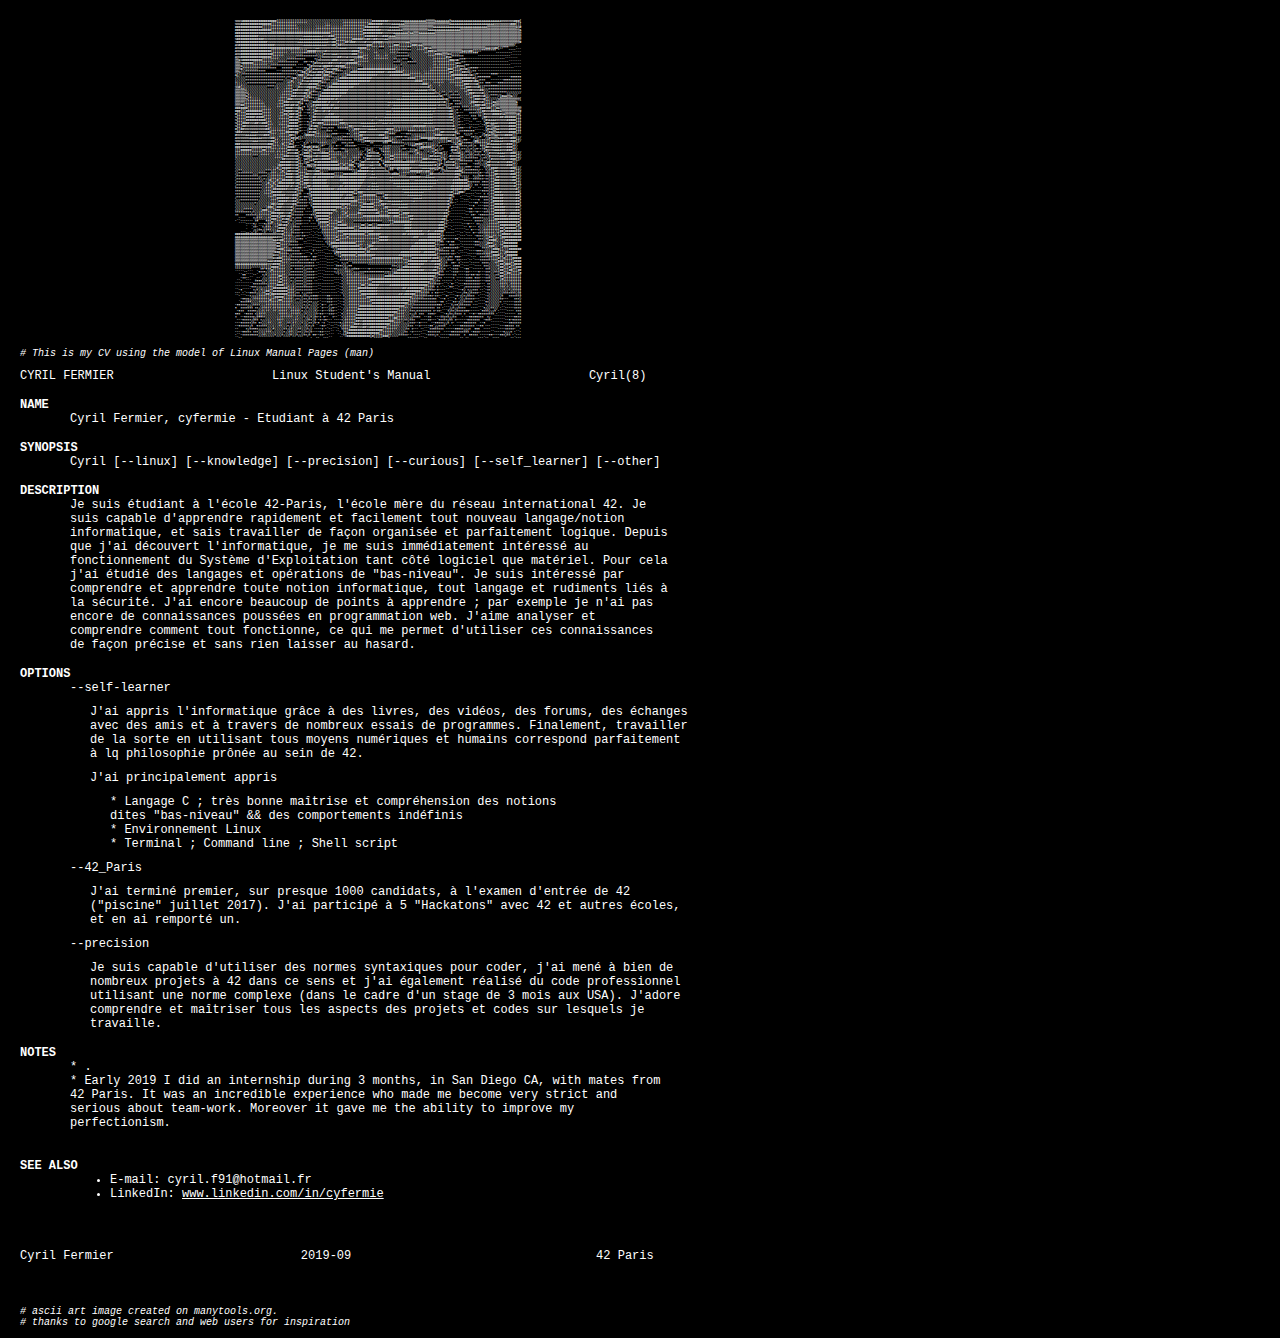
==== cv_fr.html @ 5d18b86d "Create cv_fr.html" ====
<!DOCTYPE html>
<html>
<head>
  <meta http-equiv="Content-Type" content="text/html; charset=UTF-8">
  <title> Cyril Fermier - student man page </title>
  <link href="style.css" media="screen" rel="stylesheet" type="text/css">
</head>
<body>

<div class="ascii_photo">
	<code><span style="display:block;line-height:3px; font-size: 3px; font-weight:bold;white-space:pre;font-family: monospace;color: white; background: black;">%%%%###################(((((((((((((((((////////////////////((((((((((((((((#########%%%%%%%&&&&&&&&&&&&&&@@@@@&&&&&&&&@&&&&&&&&&&&&&&&&&&&&&&&&&&&&%%%%%%%###(
%%%#################((((((((((((((////////////////(((///////((((((((((((((########%%%%%&&&&&&&@@@@@@@@@@@@@@@@@@@@@@@@@&&&&&&&&&&&&&&&&&&&&&&&&&%%%%%%%%%###(((
###############((((((((((((((((((((//////////(((((((((((((((((((((((((((########%%%%%%&&&&&@@@@@@@@@@@@@@@@@@@&&&&&&&&&&&&&&&&&&&&&&&&&&&&&&@@@@@@@@@@@@@@@@&%#
####################(((((((((((((((((((((((((((((((((((((((((((((((((((##########%%%%&&&&&&&&@@@@@@@@@@@@@@&&&&&&&&&&&&&&&&&&@@@@@@@@@@@@@@@@@@@@@@@@@@@@@@@@@&
#####################################################((((((((((((((((((###########%%%%%%&&&&&&&&@&&@@@&&&&&&&&&@@@@@@@@@@@@@@@@@@@@@@@@@@@@@@@@@@@@@@@@@@@@@@@@
#############%%%%%%%%%%%%%%%%%%%%%%%%%&&&&&&&&&&&%%%###(((((((((((((((((#######%%%###%&&&@@@@@@@@@@@@@@@@@@@@@@@@@@@@@@@@@@@@@@@@@@@@@@@@@@@@@@@@@@@@@@@@@@@@@@
%###############%%%%%%%%%%%%%%%%%%%%&&&&&&&&&&&&&&&&%%##(((((((((######%%##%%##%%%%&&@@@@@@@@@@@@@@@@@@@@@@@@@@@@@@@@@@@@@@@@@@@@@@@@@@@@@@@@@@@@@@@@@@@@@@@@@@
%#################%%%%%%%%%%%%%%%%%&&&&&&&&&&&&&&&&&%%##(((((##%###%%%%%#%%%%#####%%%%%%%%%%%%%&&@@@@@@@@@@@@@@@@@@@@@@@@@@@@@@@@@@@@@@@@@@@@@@@@@@@@@@@@@@@@@#
&%####################%%%%%%%%%%%%%%%%&&&&&&&&&&&&&%%%##(##%%%%%%%%%%%%%%###(((/(((//(((###(((((((###%&&@@@@@@@@@@@@@@@@@@@@@@@@@@@@@@@@@@@@@@@@@@@@@@@@@@@/,
&%%#################################%%%%%%%%%&&%%%%%%%%%%%&&&&%%%%%%#####((/////***///(((((/////**///((((##%&@@@@@@@@@@@@@@@@@@@@@@@@@@@@@@&&&%%##(//***,,,,...
&%%#################(((((((((//(((((((((#####%%%%%#%%%%%%%%%%%%%%####((//////((///////(((//*******///////((###%&@@@@@@@@@@@@@@&&%%##(((//********,,,,,,,,,.....
&%%##################((((((///////////*******///(#%%%%&&&%%%%%%%%###((((((////((///((/////******///////////((((###&@@@&%(////**********,,,,,,,,,,,,,,,,,,......
&%%#################((((//////////************/(%%%%%%%%%##%%%&%%%%%###(((///((((((((/////*******/////////////(((((((#%&/******,,,,,,,,,,,,,,,,,,,,,,,.......
@@&%###########((((((////////**********,,,,,*(%%%%%%%%###%%%%%%%##((((((((//////////////**///***,,*///////////(((((((((##&%#/***,,,,,,,,,,,,,,,,,,,,,,,,.......
@@@%######((((((((//////***********,,,**,,*(#%%%&%%%##%%%%#%%%######((//////////////////****////*****/////////((/(((((((((%&%/**,,,,,,,,,,,,,,,,,,,,,,,,,......
@@@&(((((((((///////**************,,,,,,*(#%%%%&%#####%%#####(((///////(((((((((((((((((((//*/////////////////(((((((((((((#%%%(**,,,,,,,,,,,,,,,,,,,,,,,,,....
@@@#/////////**********,,,******,,,,,,/(#((#%&%%#((#%%###(/***///(((#####################(((((//////////////((((((((((###((((#%%#(/****,,,,,,,,,,,,,,,,,,,,,,,,
@@%///***********,,,,,,,,,********/*/##((#%&&%###(####(/****/(((###################%%########((((((((((//((((((((((((((##(((((##%%(/**,,,,,,,,,,,,,,,,,,,,,,,,,
&(//******************************/###((#%&&%###(###(/***//(((#################%%%%%%%###########(((((((((((((((((((((((#########%%#//*,,,,,,,****,,,,,,,,,,,,,
//////**********************/**/##///(#%&&%######((//**/((##################%%%%%%%%%%%%%%%%%%%%####((((((((((((((((((((((#########%#(/*******,,,,,,,,,,,******
(/////*********************//((#(//((#%%&%######(//**/(((##################%%%%%%%%%%%%%%%%%%%%%%%%%####(((///((((((///(((((((######%##/***,,,,,,,,,,**********
((((///****************//////(((///(#%%%%#####(/***/((###############%%%%%%%%%%%%%%%%%%%%%%%%%%%%%%%%%%%###((////(////////(((((###%%%%#(**,***,,,,*************
%%#(((////////////****/(////((((//(#%%%%#####(//**/(##############%%%%%%%%%%%%%%%%%%%%%%%%%%%%%%%%%%%%%%%%%#((///////////////(((###%%%%#((/********************
@@@@@%(////////////////////(((((###%%%%##(((/***/##############%%%%%%%%%%%%%%%%%%%%%%%%%%%%%%%%%%%%%&&&&&&&%%%#(///////////////((###%%%%##///******************
@@@@@@%(//////////////////((((((##%%%%##(#(***/(##############%%%%%%%%%%%%%%%%%%%%%%%#%%%%%%%&&&&&&&&&&&&&&&&&&%%(/**//**/**////((###%%%%#(//**********////////
@@@@@@&((////////////////((((((###%%%%#(#(/***(############%%%%%%%%%%%%%%%%%%%%%%%%%%%%%%%%%%&&&&&&&&&&&&&&&&&&&&%#(**//*****/////((####%%#((/****/(#&&@@&///
@@@@@@%(((((((//////////(((((###%%%%%#(((***/(#########%#%%%%%%%%%%%%%%%%%%%%%%%%%%%%%%%%%&&&&&&&&&&&&&&&&&&&&&&&&&&%#/*******/////((###%%#((/////%@@@@@@@@@@@(
@@@@@(((((((((((////////(((###%%%%%#((***//########%#%%%%#%%%%%%%%%%%%%%%%%%%%%%%%%%%&&&&&&&&&&&&&&&&&&&&&&&&&&&&&%%#//,,****/////(####%%#(((((#&@@@@@@@@@@@&
@@@##((((((((((((//////((((###%##%#(/*,*//(#%#######%##%%%%%%%%%%%%%%%%%%%%%%%%%%%%%%&%%&&&&&&&&&&&&&&&&&&&&&&&&%&%%%((/*,****/////((###%##((((#@@@@@@@@@@@@@
#######(((((((((((((//////((####%%%##(*,*//((#%%######%###%%%%%%%%%%%%%%%%%%%%%%%%%%%%%&&&&&&&&&&&&&&&&&&&&&&&&&%%%%%%%#(/***,****////((###%##(((#&@@@@@@@@@@@@
###(((#########(((((/////((#####%%#((*,,**/(##%%%#%%#%%%%%%%%%%%%%%%%%%%%%%%%%%%%%%%&&&%&&&&&&&&&&&&&&&&&&&&&%&%%%%%%%%##//*,,,*******/((##%%%#####&@@@@@@@@@@#
#(((((#########(((((/////((##(###%#((,,,**/(#%%%%%%%###%%%%%%%%%%%%%%%%%%%%%%%%%%%%%&&&&&&&&&&&&&&&&&&&&&&&&&&%%%%%%%%%##//*,,,,,,*****///#%%%%#####%&@@@@@@%#(
%(((((#####%####((((////((((((##%%#(*,,,,*/##%%%%%########%%%%%%%%%%%%%%%%%%%%&%%%%&&&&&&&&&&&&&&&&&&&&&&&&&&&%%%%%%%%%##(//*..,,,,***,**/##%%%%%%%##%######(((
%(((((###########(((//////((((#####/*,,,,*(##%%%############%%%%%%%%%%%%%%%%&%%%&&&&&&&&&&&&&&&&&&&&&&&&&&&&&&%%%%%%%%%%#(//*,,...,,**,,,*/#%&&&&%%%%%%#####(((
%(((####%%%##%%###(((///((((((#####**,,,*/(#%%###(((((((((###%%%%%%%%%&&&&&&&&&%%%&&&%&&%%%%%%%%%%%%%%%%%&&&&&%%%%%%%%%%%(//*,,,..,,,,,,.,*##%&&&&%%%%%%####(((
%(((##%%%%%%%%%%%#((//////(((######/*,,,*(#%##///********////((##%%%%%%&&&&&&&%%%%%%%%%%%%%%%%%%%%%#######%%%%%%%%%%%%%%%#//*,,,,,..,,,...*(#%@@&&&%%%%%####(((
#((##%%%%%%%%%%%%##(((((((((((##%%#/*,,,/##%#///***/***,,*****///(###%%%%%&&&&&%%%%%####((/(((((((((//(/(((((((##%%%%%%%%#(/***,,,*,,.....,(#%&@@&&%%%%%####(((
%###%%%%%&&&&%%%%%##(((//(((#######/*,.,(#%##((////***,,,,,,,,,*//(((####%%%%%%%%%%##(((//**,,,,**********////((((##%%%%%%#(/********,,...,/(#&@@&&&%%%%####(((
#%%%%%&&&&&&%%%%###(((//((((((##%(*,.,/#####((((((((//***,,.,,**//(((##%%%%%%%%%###((/***,,,,,,***//(((((((((((####%%%%%%#(**,,*///*,.  ,/(#%&@@&&%%%%####((/
&%%%%%%%&&&&&&&%%%%%##((//(((((##%#((//////////////***//////******//(((###%%%%%%%%###(((//***,**///((((##########%####%%%%%#(/*,,,,**/(/*,,/(#%%@@&&&%%%%###((/
%%%%%%%%%%&&&%%%%%%%##((//(((((#(*,,..,////(((/((((//////********,**//((###%%%%%%%%####(((///*********,,,,,***////((((##((((#(/**,,,/##(((((((#%&&&&&%%%%###((/
###%%%%%%%%%%%%%%%###(((//#(((#%(,,,.,(/*,*,,,*/((////**,,,***/***,,.....,,**,,,,,***,,*******//((((####(/(((((//*,....../&(##*****//***((((#%&&&&&&%%%###((/
####################(((/(((((####/...*#%##(#%#(/*,,,/(/,*,,,,******,. ...........,/(((//////**,,,,***/(######((/*/*.   .#%%#(****/**/*,,*((##%%&&&&&%%%###((/
(((######((((((##(((((/((/(((##%%%#,./%&(&@%%%#(((//(((**,,**((//////..,/(#((,. *(((((/////(/**.,//(#(/**////((#(//*   .#%#((/**///*//*,*/(#%%%%&&&&%%%###((/
(((((((((/////(((((////(/((((#%%%##/,/###((%&%%%####(((((((///(/////((/..(#%%%%#,.*(((((((((((((/**/(#((///*//(#%%#/(/ ./%%%#((/**((/**/*,*/(#%%%%&&&&%%%###((/
(/////////***/////////(((((###%%%%#(**###&&%%#%%####((((///(((///((((/*.*###%%%%/,*(((##((((((((((((((((((((##%&&%(((/.#%%%%#((//*///***/**//#%%%%%&&&%%%###((/
//////////////////////////##%%%%%%#(/,%&@((&&&%%#####((((//////((/(((*.*(##%%%%%#/.(((##(((((//(((((((((###%%%&&&%(/#/,%&%%%#(//*******,//**/(#%%%%%%&%%%###((/
////////////////////////(######%%%#((,(%&/**#%###########((((((((#(.,(##%%%%&%%#,*(#################%%%&&&&&&&&%/((,(&%%%#(//*******,**//*/(##%%%%&%%%%###((/
///////////////////////(#######%%%#((/,*#&@@#%############((#((###,*(###%%%&&%%%#,*#%%###########%%%%%&&&&&&&&%#(#*,%%%%%#(((****,,,,***///(##%%%%%%%%%###((/
/////////////////////((#((#####%%%#(//((***/(##################(((*.*(####%%&&%%%%%(*/##%%########%%%%%%&&&&&&&%%#%(,(%%%%%#(((/***,,***,,*//(####%%%%%%%###((/
//**/////////////***(((//(#((##%%%#(((((%%%%%##((///*************/((######%%&%%%%%%%%(**,,*//((((#######%%##((/**,/(%%%%%%####(/*******/,,,*//((##%%%%%%%##(((/
//********///*****//((((((((####%%#((((##%%%###########(((((#############%%%&&%%%%%%%%%####((((//////**///((##%%%%%%%%%%%%###/*********(*,,**(((##%%%%%%%###((/
/************//***/(((((((((####%%##((###%%##%#########%%%###############%%&&&&%%%%%%%&&%%%%%%%%%######%%%&&&&&%%%%%%%%%%%##(*/((/,,*///**,**/(((##%%%%%%%##((/
/*************//*/(#(((#((######%%##((###%%########%%%%%%%##############%%%%%%%%%%%%%%&&&&&&&&&&&%%%&&&&&&&&&&&&&%%%%%%%%########(,,******,**/((###%%%%%%%##((/
/**************//(#((#((#########%##((###%%########%%%%%%%%%###########%%%%%&&&%%%%%%%%%&&&&&&&&&&&&&&&&&&&&&&&&%%%%%%%%%########(//****,****/((###%%%%%%%%#(((
/**************//(((#((#######%#%%#((/((##%#########%%%%%%##%#########%%%%&%&&&&%%%%%%%%%%&&&&&&&&&&&&&&&&&&&&%%%%%%%%%%##########(/,**,,****/((###%%%%%%%%#((/
***************//((((########%%%%##((/**/##############%%############%%%%&&%&&&&%%%%%%%%%%%%%&&&&&&&&&&&&&&&&%%%%%%%%%%%######%###/,,,,,,,***/((###%%%%%%%%%#(/
**************//((((######%%%%%%%#((/*,,,(########################((###%%%%%%%%%%%%%%%%%%%%%%%&&&&&&&&&&&%%%%%%%%%%%%%%%#(((###/,,,,,.,,,****/((####%%%%%%%%##(
**************////(((#######%%%%###/*,,,*/##################%%###(**/((#######(***(##%%%%%%%%%%%&&&&&&&&%%%%%%%%%%%%%%%##/***,...,,..,,,,,*,*/((#####%%%%%%%##(
/*************//////(((#######%%##(/*,***/(################%%#####(((((((((((((((//##%%%%%%%%%%%%%%&&&&&%%%%%%%%%%%%%%%#(*,, ..,,,.,,,,,*****/(######%%%%%%%##(
///**********///////((((#####%%%##(/****,*/#########################(((((//(((((##%%%&&&&&&&&%%%%%%&%%%%%%%%%%%%%%%%%%#(/,,. .....,,,,,*,,***/(######%%%%%%%##(
///////////*//////((##%%###%%%%%##/*****,*/#####################((((/((######((((###%%%&&&&&&&&&%%%%%%%%%%%%%%%%%%%%%%#/*,........,,,**,,,***/((#####%%%%%%%##(
/////////////////(###((###%%%%%#(/******,,*################((#((/////(#######((///(##%%%%%%&&&&&%%%%%%%%%%%%%%%%%%%%%%#*,........,,,*,,,,,***/((######%%%%%%##/
/////*****////(###((((###%%%%%%#//*****,,,,(############(//((((/////(##########(/(/((######%%%%%%%%%%%%%%%%%%%%%%%%%%#(,........,,**,,,,,,**//((######%%%%%%##/
*********/*//(((((((#######%%%#(/*****,,,,,/(#########/////((#((((((##%%%%%%%%##(((((######((####%%%%%%%%%%%%%%%%%%%##/.........,,**,,*,,,***(((######%%%#####(
**,,,,******(((///((####(###%##/******,,,,**/#######((///(((((#((((((((###############%%###(((((###%%%%%%%%%%%%%%%%%##*.......,,,,,**,,,*****//(#######%######(
,..,,,,,,,*/(////(((###(((#%##(/*/***,,,,**,*(######((/(((((/////////////(((((((/////((((((((((((##%%%%%%%%%%%%%%%%##(,.,......,,,,,******///(((##############(
  ....,,,,,**,,,,*((#//(((%%#(/*//***,,,,*,,,*(#####(((((##(((////****************////((##########%%%%%%%%%%%%%%%%##(/........,,,,,,,*****///(((((############(
      .  .*/,...*(((*/((##%##///(/***,,,,,,,,,/((((#(((((#####((((((((##((##(((#######%%%%%%%%####%%%%%%%%%%%%%%%###(*..,......,,*,,,,**////(((((((#########(#(
      .  .**..,*/(((///(####(//(/***,,,,,,,...,/(((((((###########(((############%%%%%%%%%%%%%####%%%%%%%%%%%%%%%###/*..,,......,,*,,,,*//(((((((((##(######((#
   ...,,.,/(/**/(/*//((##%#((//(/***,,,,,,..,.,,/((((((((####################%%%%%%%%%%%%%%%%%%#########%%%#%%%#####*,,,,,...,,.,,,*,,,*//((((((/((##(#########
###############%%%%%%%%%%%#(((((****,*,,,..,..,,*/((((((((((############((#######%%%%%%%%%%%%##%#########%%#######((,,,,,,,..,,,.,,,*,,***/((((((/((#####%%####
&&&&&&&&&&&&&&&&&&&&&&&&%%(((/(///**,**,......,,,*/(((((#(((((#(((((((((((((((((#####%%%%%%%%%%%%%%###%%%%%#######(/,,,,,,,,.,,,,,,,,,****/((##(((/(###########
@@@@@@@@@@@@@@@@@@@@@&&&%##((((///****,,.....,,,,**/((((##((((((((((((((////((((#####%%%%%%%%%%%%%%%%%############(/*,,,,,**.,,,,,,,,,,***//(####(//((#########
@@@@@@@@@@@@@@@@@@@@@@@##((((//****,,,.....,,,,,,,*((##############((((//(((##%%%%%%%%%%%%%%%%%%%%%%###########((/**,,*,**,,,.,,,,,,,***///(###((//((########
@@@@@@@@@@@@@@@@@@@@@@@##((((/*****,,,,....,,,,,...,/(###############((/((###%%%%%%%%%%%%%%%%%%%%%#############(//**,,,***,.,..,,,,,,***///((###((//(########
@@@@@@@@@@@@@@@@@@@@@@@%###((((/*****,,,,....,,,,...,,*/(################((####%%%%%%%%%%%%%%%%%%################(//********,,,...,,,,,,,**///(####((/((#######
@@@@@@@@@@@@@@@@@@@@@@###((((*******,,,...,*,,....,,,,*(################(##%%%%%%%%%%%%%%%%%###########%%######((/*****,**,.,....,,,,,****/(((####((/(#######
@@@@@@@@@@@@@@@@@@@@@&%%(((((*//*****,,,,,*,,,....,,,,,*/((########(##########%%%%%%%%%%%%%#####################(/*****,**,,,,.....,,,*****/(((####((/(######
@@@@@@@@@@@@@@@@@@@@@&%###(((((*********,,,**,,....,,,,..,*//(((((((((((((((#################(((((###########%###((//*/**,***,,,,.,,.,,,*****/((((#((#((((#####
@@@@@@@@@@@@@@@@@@&&&%####(((//****/*****,***,,....,,,,..,*****///////////(((((((((((((((((((/((###########%%#####(///***,,**.,,,,.,,,,,******//((###((((((####
&&&&&&&&&&&&&&&&&&%%%####(((///*************,,.....,,,,..,,*//*,,*********///////////////*////((#########%%%%%%###(//*,,**,,*..,,,...,,,,****////((##(###((####
(((((((((//////(((((####((((///*******/*****,,.....,,,,,****/(/**,.,,,,,,,,,,,,,,,,,,,,***/((##########%%%%%%%%##((/**,.,****..,,,..,,,,,,***/////(##(((#(((###
.....,,...  .,**,*/(#(((((((///*,*****//***,,,....,,,,,**////(((//***,,,,,*,,,,,,,,,,,*/((###############%%%%%##((//*,,.,***,,,,**,,,,,,,,,***////(##(((##(((##
  ..,,....,,.****///((((((((///*******//****,,...,,,,,,*/(////(((/(((///***********//(((#########################(**,,,,,***,,,,**,,,,,*,,,***//**/##((##(((((#
   ,**,,..  ,,.*/*/(((((##(((/********//****,,...,,,,,,,,,,*//(((((((((((((((((((((############################(/***,,,,,**,,,,,**,**,**,,,**////**##((((((((((
 ..,**...  .,,,////((((((#(((//**/****//****,,...,,,,,,....*//((((((((((((####################################(//**,,,,,,*,.,,,,****,***,,,***///**(#((((((((((
..........,****//*/(((((##(((//*//****//***,,,,,,,,,,,,...,*//((((((((((((((################################(((/**,,..,.,,..,,,,********,,,***/////((((//((((((
........,,********(((((####(((//(/****//***,,,..,,,,,,,,..,*///(((((((##((######%%%%%%#####################(((/***,.,,.,*,..,..*********,,.,**/////(((/(/((((((
..,,.....***//(//((((########((((/*********,,,..,,,,,,,,..,*///(((((###########%%%%%%%%%%%%%%##%#########(((//*,*,,,,..**...,,,/********,,.,**///////(////(((((
,,,*,.,,,,*/*//((##((########((((/*********,,,,.,,,,,,,,,.,*///((((((##########%%%%%%%%%%%%%%%%########((((/***,*,,,..,,,..,,,*/,*//***,,..,**//////////*////((
..,...,,****/((((##(#########((((/**,*//***,,,,,,,,,,,,,,,,*///(((((((#########%%%%%%%%%%%%##%######(((((//*,*,**,,..,,...,,,,/**//****,...,*////////*******//(
   ,,,,,*/((((((((((((#####(((((/****/***/****,,,,,**,,,,,,,*//((((((((((#########################((((///*****,**.,,,*,...,*,//*/****,,,...,*///////*,,,******/
  .,**/((////((((((#((((##((((((//**//**/*****,.,,,***,,,.,,*//((((((((((((######################(((//**********,,,,*,...,*,,///*****,,....,*//////**,,,,,,***/
,,,******////////((((((((((((((///////**/**///,.,,,***,,,..,*//(((((((((((((####################((//************,,**,....**,///*****,,,....**//////*,..,,,,****
,******///****/(((((/((((((((((/(/////*//*////,.*,,,/*,,,..,*//((((((#########################((///****************,....*/**/******,,,,...,*///////,..,,,,,****
*,,*******,**//(/((//((/(((((//(((((/**/*///(/,,*,,,//*,,..,//((((((#######################((((///*************,**,....//*//****,,,,,,,,.,*///**//,....,,,,****
,,***,,*****/((((///////(((((//(((((/*////////,,*,,,***,,..,//((((((######################((((///***/********,*,**..,,*/**/*******,,,,,,,****///*,....,,,,,,***
***,,,****,*(((//////////(((((((//(////*////(*,**,,,***,,..*//(((((#####################((((((///*//*,***,,****,,,..,*/**/****,*,,,,*,,*********......,,,,,,,**
*,,,,*****(//****//////((((//////((///*/(/*/(*,*,*,,,,*,,,,*/((((((##################(((##(((//////****,,,,**,,,.,**/**//**,,,,,,,********,,*/,.......,,,,,****
,,,,*****//**,*///((////((//////((///////**//,,*,**.,,,,,,,*/((((((##%%#################((((//**/***,,,,,,,**,,,,*****/**,*,,,,,,*******,,,***.......,,,*,*****
,,,******/**,**/////////((///**/(////*/(/**/*.*,,*,..,,..,*/((((((###%%###############(((((//////***,,*,,,,,,,.*****//*,*,,,,,,*******,,,,*,,,.....,,,,,*******
,,******/*,,******///(///////*/(/////////*/*,,,,**,.,,...,*/((((####%%%##%%#########((((((//////***,,,*,,...**,//****,,,,,,,,********,,,**,,,,....,,,,*****,**,
,,,,,,*/*****////(((/*/////**/((///**///*//,,,,,*,,,,.. ..,*(((###################((((((///////**,*,,,,,...,********,,,,,,*****///*,,***,,,,,,..,,,,,,*****,..,
,..,*****,***//((//////////*//(////**//**/*,,,,**,.,...  ..,/(##################(((((((///////**,,*,,,,...,*******,,,,,,**********,,****,,,,,,,,,,,,,*///*,.,,,
..,,*********/////////*///*////*//*///**/*,**,,**,,,..    ..*/#############(#(((((###(/////*****,,,,,,...,,****/*.,,,,,******,,*,,*****,,,.,,**,,,,***/**,,.,,,
</span></code>
</div>

<p class="commentary">
	# This is my CV using the model of Linux Manual Pages (man)
</p>

<pre class="manual_first_line">CYRIL FERMIER                      Linux Student's Manual                      Cyril(8)</pre>
<h1>NAME</h1>
<p class="subtext">
 	Cyril Fermier, cyfermie - Etudiant à 42 Paris
</p>

<h1>SYNOPSIS</h1>
<p class="subtext">
	Cyril [--linux] [--knowledge] [--precision] [--curious] [--self_learner] [--other]
</p>

<h1>DESCRIPTION</h1>
<p class="subtext">
	  Je suis étudiant à l'école 42-Paris, l'école mère du réseau international 42. Je suis capable d'apprendre rapidement et facilement tout nouveau langage/notion informatique, et sais travailler de façon organisée et parfaitement logique. Depuis que j'ai découvert l'informatique, je me suis immédiatement intéressé au fonctionnement du Système d'Exploitation tant côté logiciel que matériel. Pour cela j'ai étudié des langages et opérations de "bas-niveau". Je suis intéressé par comprendre et apprendre toute notion informatique, tout langage et rudiments liés à la sécurité. J'ai encore beaucoup de points à apprendre ; par exemple je n'ai pas encore de connaissances poussées en programmation web. J'aime analyser et comprendre comment tout fonctionne, ce qui me permet d'utiliser ces connaissances de façon précise et sans rien laisser au hasard.
</p>

<h1>OPTIONS</h1>
<p class="subtext">
 	--self-learner
</p>

<p class="doublesubtext">
	J'ai appris l'informatique grâce à des livres, des vidéos, des forums, des échanges avec des amis et à travers de nombreux essais de programmes. Finalement, travailler de la sorte en utilisant tous moyens numériques et humains correspond parfaitement à lq philosophie prônée au sein de 42.
</p>
<p class="doublesubtext">
 	J'ai principalement appris
</p>
<ul class="triplesubtext">
  <li>* Langage C ; très bonne maîtrise et compréhension des notions dites "bas-niveau" && des comportements indéfinis</li>
  <li>* Environnement Linux</li>  
  <li>* Terminal ; Command line ; Shell script</li>
</ul>

<p class="subtext">
  --42_Paris
</p>
<p class="doublesubtext">
	J'ai terminé premier, sur presque 1000 candidats, à l'examen d'entrée de 42 ("piscine" juillet 2017). J'ai participé à 5 "Hackatons" avec 42 et autres écoles, et en ai remporté un.
</p>

<p class="subtext">
  --precision
</p>
<p class="doublesubtext">
	Je suis capable d'utiliser des normes syntaxiques pour coder, j'ai mené à bien de nombreux projets à 42 dans ce sens et j'ai également réalisé du code professionnel utilisant une norme complexe (dans le cadre d'un stage de 3 mois aux USA). J'adore comprendre et maîtriser tous les aspects des projets et codes sur lesquels je travaille.
</p>

<h1>NOTES</h1>
<p class="subtext bottomcut">
  * .<br>
</p>

<p class="subtext bottomcut">
  * Early 2019 I did an internship during 3 months, in San Diego CA, with mates from 42 Paris. It was an incredible experience who made me become very strict and serious about team-work. Moreover it gave me the ability to improve my perfectionism. <br>
</p>
<br>

<h1>SEE ALSO</h1>
<ul class="subtext">
  <li>E-mail:      cyril.f91@hotmail.fr</li>
  <li>LinkedIn:	 <a href="http://www.linkedin.com/in/cyfermie/" target="_blank">www.linkedin.com/in/cyfermie</a></li>
</ul>

<br><br>
<pre class="manual_first_line">Cyril Fermier                          2019-09                                  42 Paris
</pre>



<p class="commentary">
	<br> <br> <br># ascii art image created on manytools.org. <br># thanks to google search and web users for inspiration
</p>

</body>
</html>
---- style.css ----
body {
  font-family: monospace;
  font-size: 12px;
  color: white;
  background-color: black;
  margin: 20px 10px 0px 20px;
  text-align: left;
}

.ascii_photo {
	margin: 0px 0px 0px 215px
}

.commentary {
	font-size: 10px;
	font-style: italic;
}

.manual_first_line {
  font-family: monospace;
  font-size: 12px;
  margin: 10px 0px 0px 0px;
}

h1 {
  font-size: 12px;
  font-weight: bold;
  margin: 15px 0px 0px 0px;
}

.subtext {
  margin: 0px 0px 10px 50px;
  width: 600px;
}

.doublesubtext {
  margin: 0px 0px 10px 70px;
  width: 600px;
}

.triplesubtext {
  margin: 0px 0px 10px 50px;
  width: 475px;
}

.bottomcut {
  margin-bottom: 0px;
}

a, a.active, a.visited, a.hover {
  color: white;
  text-decoration: underline;
}

.triplesubtext li{
  list-style: none;
}
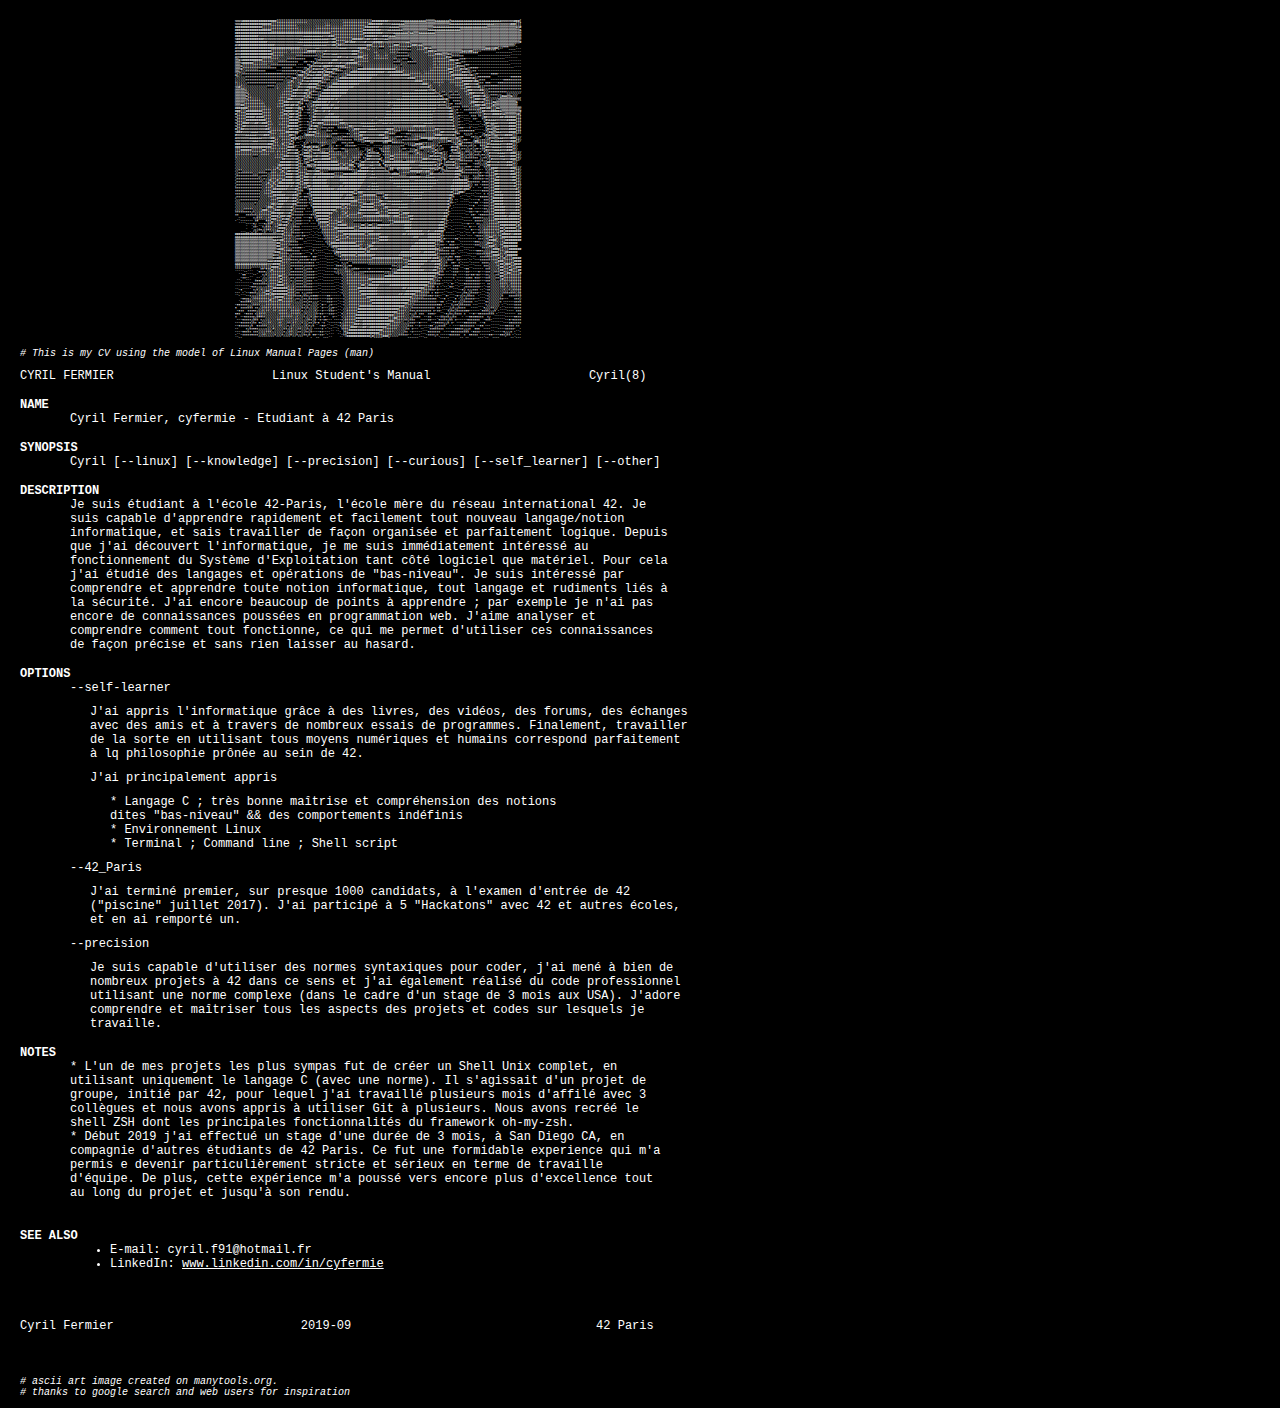
==== commit 3e2d5b50: "Ecriture version française du CV" ====
--- a/cv_fr.html
+++ b/cv_fr.html
@@ -170,11 +170,11 @@
 
 <h1>NOTES</h1>
 <p class="subtext bottomcut">
-  * .<br>
+  * L'un de mes projets les plus sympas fut de créer un Shell Unix complet, en utilisant uniquement le langage C (avec une norme). Il s'agissait d'un projet de groupe, initié par 42, pour lequel j'ai travaillé plusieurs mois d'affilé avec 3 collègues et nous avons appris à utiliser Git à plusieurs. Nous avons recréé le shell ZSH dont les principales fonctionnalités du framework oh-my-zsh.<br>
 </p>
 
 <p class="subtext bottomcut">
-  * Early 2019 I did an internship during 3 months, in San Diego CA, with mates from 42 Paris. It was an incredible experience who made me become very strict and serious about team-work. Moreover it gave me the ability to improve my perfectionism. <br>
+  * Début 2019 j'ai effectué un stage d'une durée de 3 mois, à San Diego CA, en compagnie d'autres étudiants de 42 Paris. Ce fut une formidable experience qui m'a permis e devenir particulièrement stricte et sérieux en terme de travaille d'équipe. De plus, cette expérience m'a poussé vers encore plus d'excellence tout au long du projet et jusqu'à son rendu. <br>
 </p>
 <br>
 
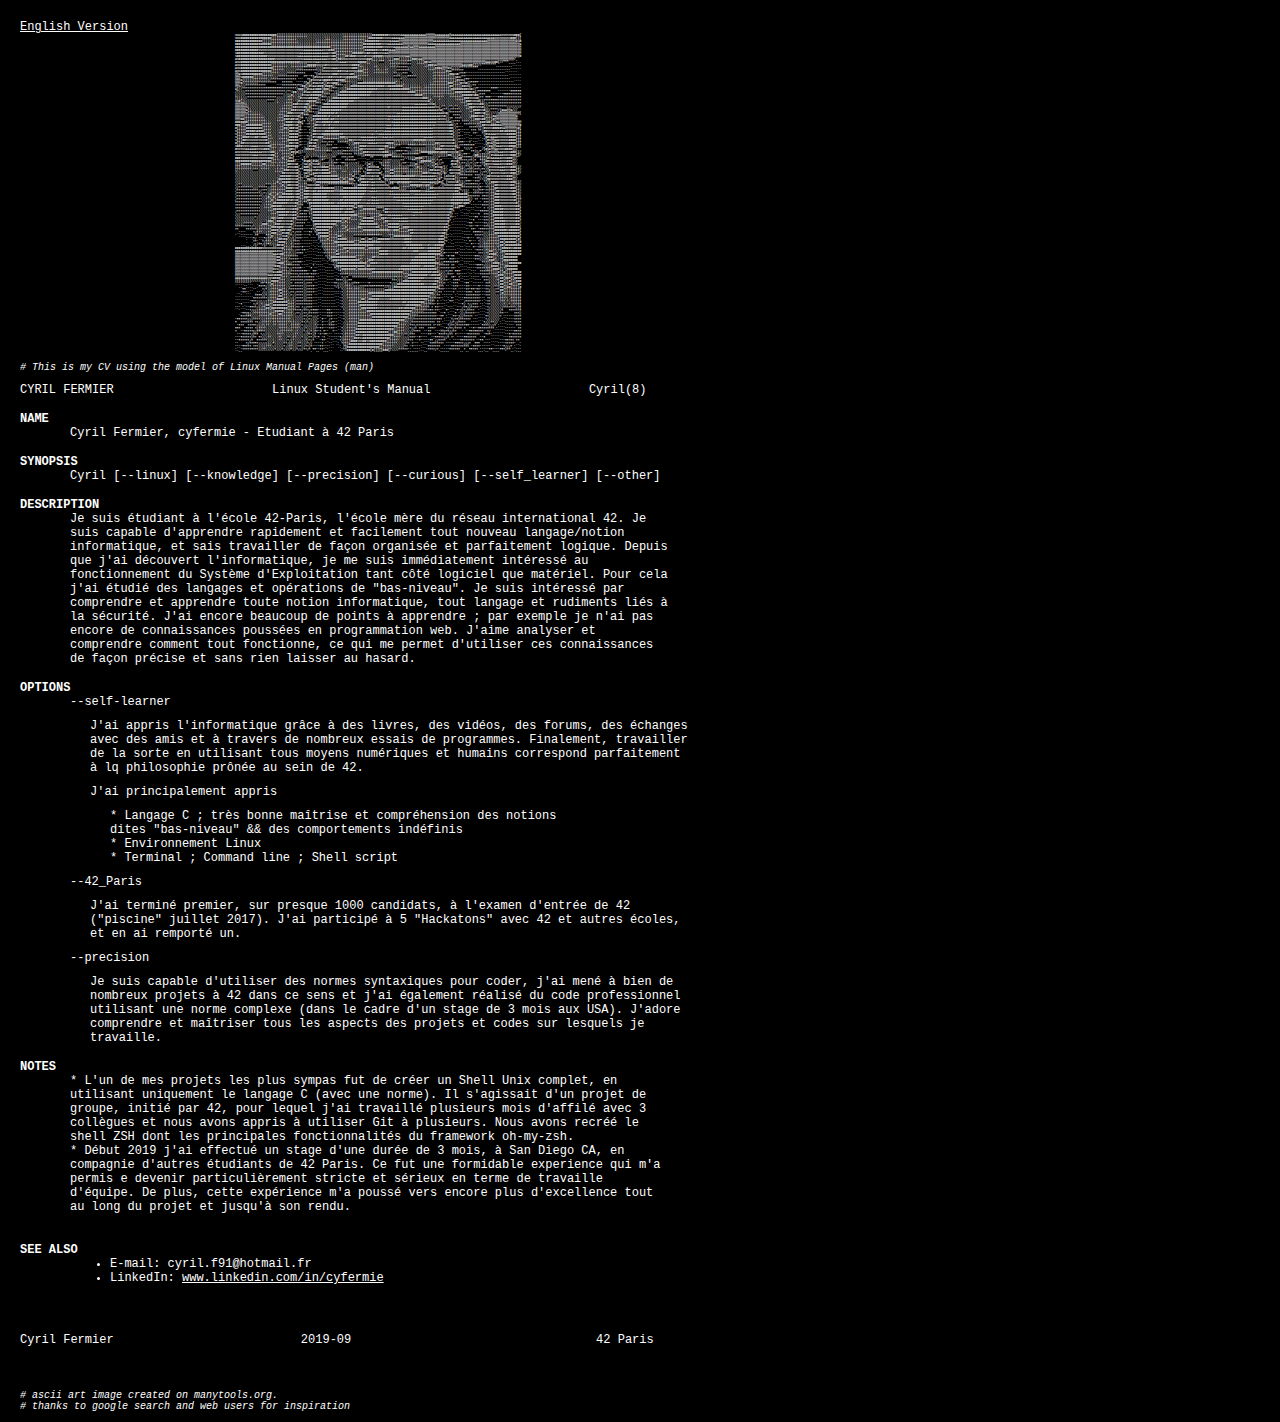
==== commit afb66336: "add link to en version" ====
--- a/cv_fr.html
+++ b/cv_fr.html
@@ -6,6 +6,8 @@
   <link href="style.css" media="screen" rel="stylesheet" type="text/css">
 </head>
 <body>
+	
+	<a href="https://gamouche.github.io/man_cyfermie/index.html">English Version</a>
 
 <div class="ascii_photo">
 	<code><span style="display:block;line-height:3px; font-size: 3px; font-weight:bold;white-space:pre;font-family: monospace;color: white; background: black;">%%%%###################(((((((((((((((((////////////////////((((((((((((((((#########%%%%%%%&&&&&&&&&&&&&&@@@@@&&&&&&&&@&&&&&&&&&&&&&&&&&&&&&&&&&&&&%%%%%%%###(
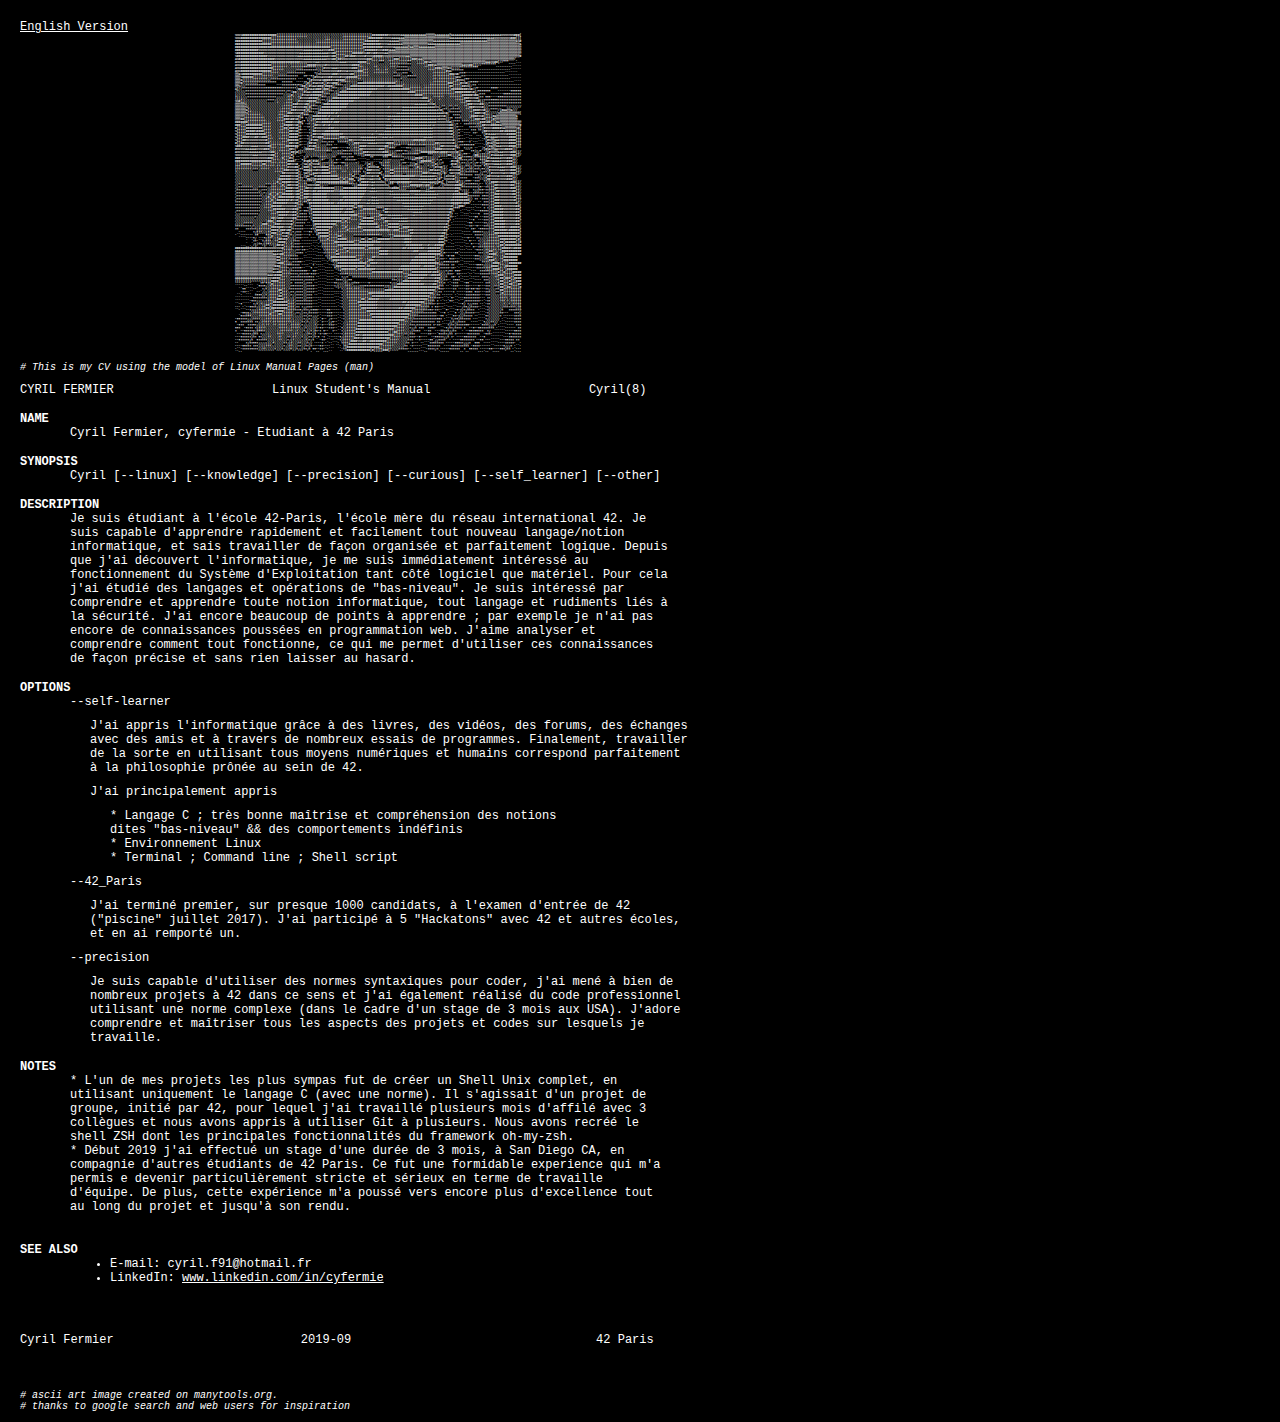
==== commit 2da5ffe1: "Update cv_fr.html" ====
--- a/cv_fr.html
+++ b/cv_fr.html
@@ -145,7 +145,7 @@
 </p>
 
 <p class="doublesubtext">
-	J'ai appris l'informatique grâce à des livres, des vidéos, des forums, des échanges avec des amis et à travers de nombreux essais de programmes. Finalement, travailler de la sorte en utilisant tous moyens numériques et humains correspond parfaitement à lq philosophie prônée au sein de 42.
+	J'ai appris l'informatique grâce à des livres, des vidéos, des forums, des échanges avec des amis et à travers de nombreux essais de programmes. Finalement, travailler de la sorte en utilisant tous moyens numériques et humains correspond parfaitement à la philosophie prônée au sein de 42.
 </p>
 <p class="doublesubtext">
  	J'ai principalement appris
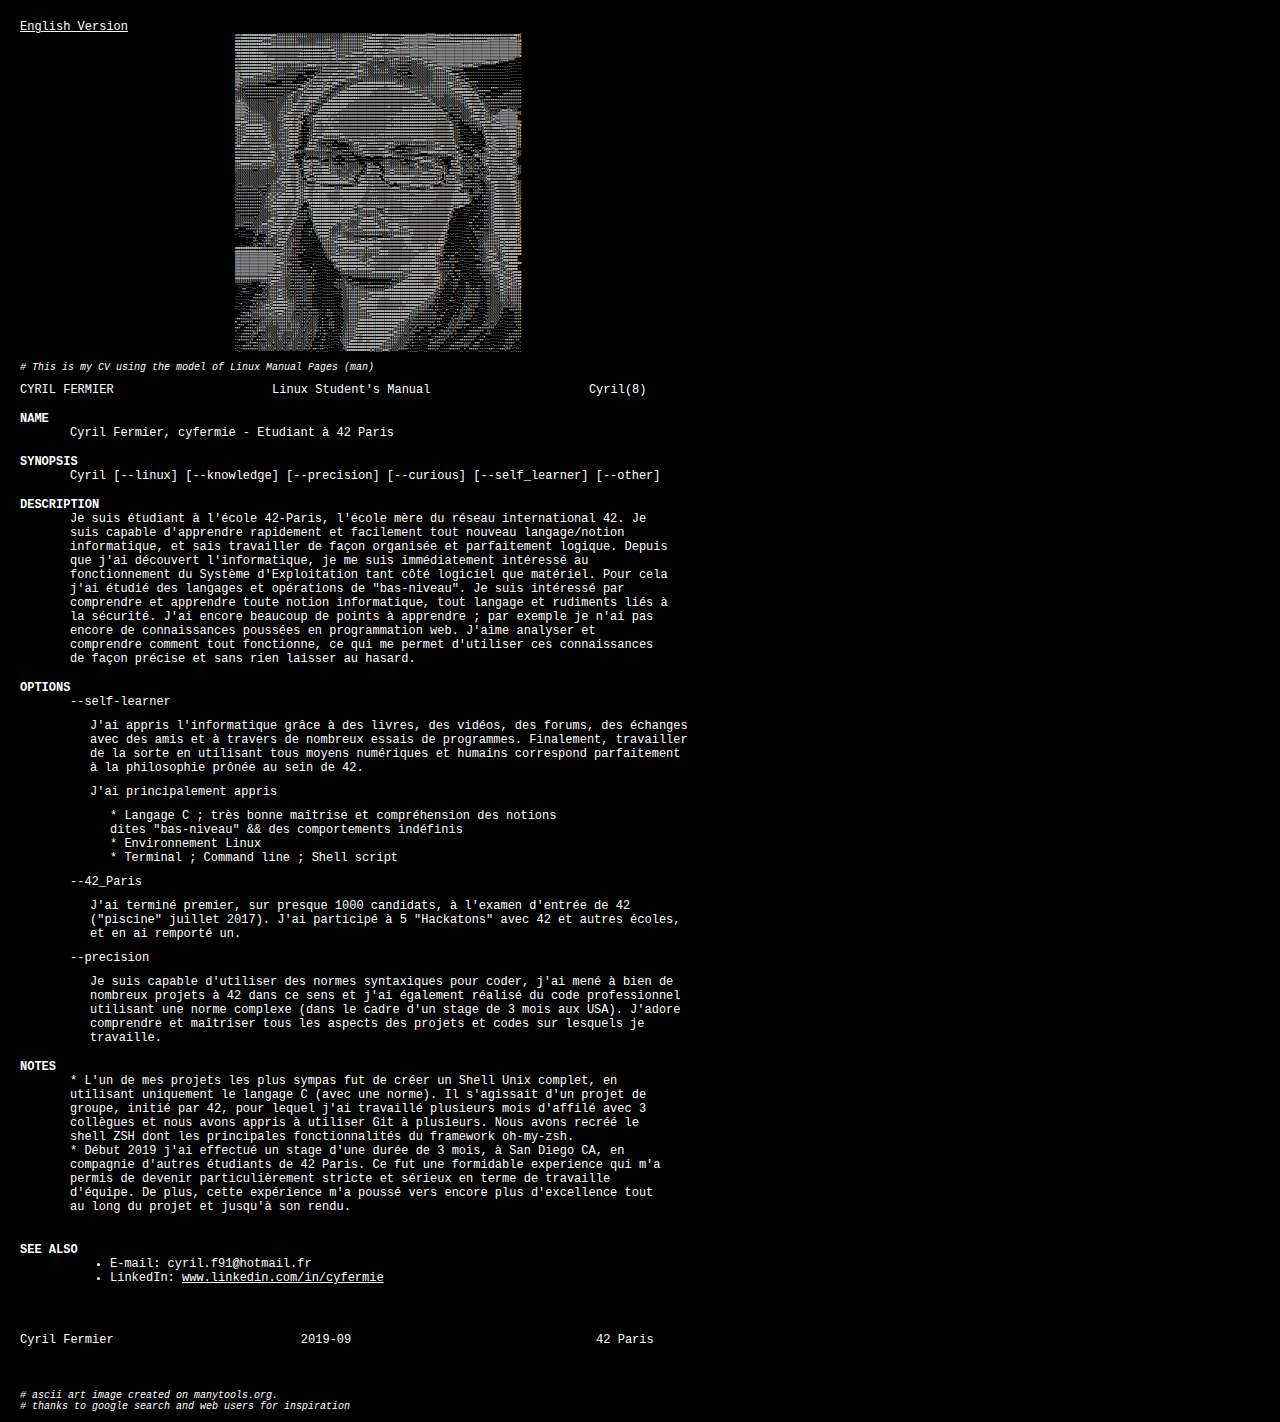
==== commit a5c23fac: "Update cv_fr.html" ====
--- a/cv_fr.html
+++ b/cv_fr.html
@@ -176,7 +176,7 @@
 </p>
 
 <p class="subtext bottomcut">
-  * Début 2019 j'ai effectué un stage d'une durée de 3 mois, à San Diego CA, en compagnie d'autres étudiants de 42 Paris. Ce fut une formidable experience qui m'a permis e devenir particulièrement stricte et sérieux en terme de travaille d'équipe. De plus, cette expérience m'a poussé vers encore plus d'excellence tout au long du projet et jusqu'à son rendu. <br>
+  * Début 2019 j'ai effectué un stage d'une durée de 3 mois, à San Diego CA, en compagnie d'autres étudiants de 42 Paris. Ce fut une formidable experience qui m'a permis de devenir particulièrement stricte et sérieux en terme de travaille d'équipe. De plus, cette expérience m'a poussé vers encore plus d'excellence tout au long du projet et jusqu'à son rendu. <br>
 </p>
 <br>
 
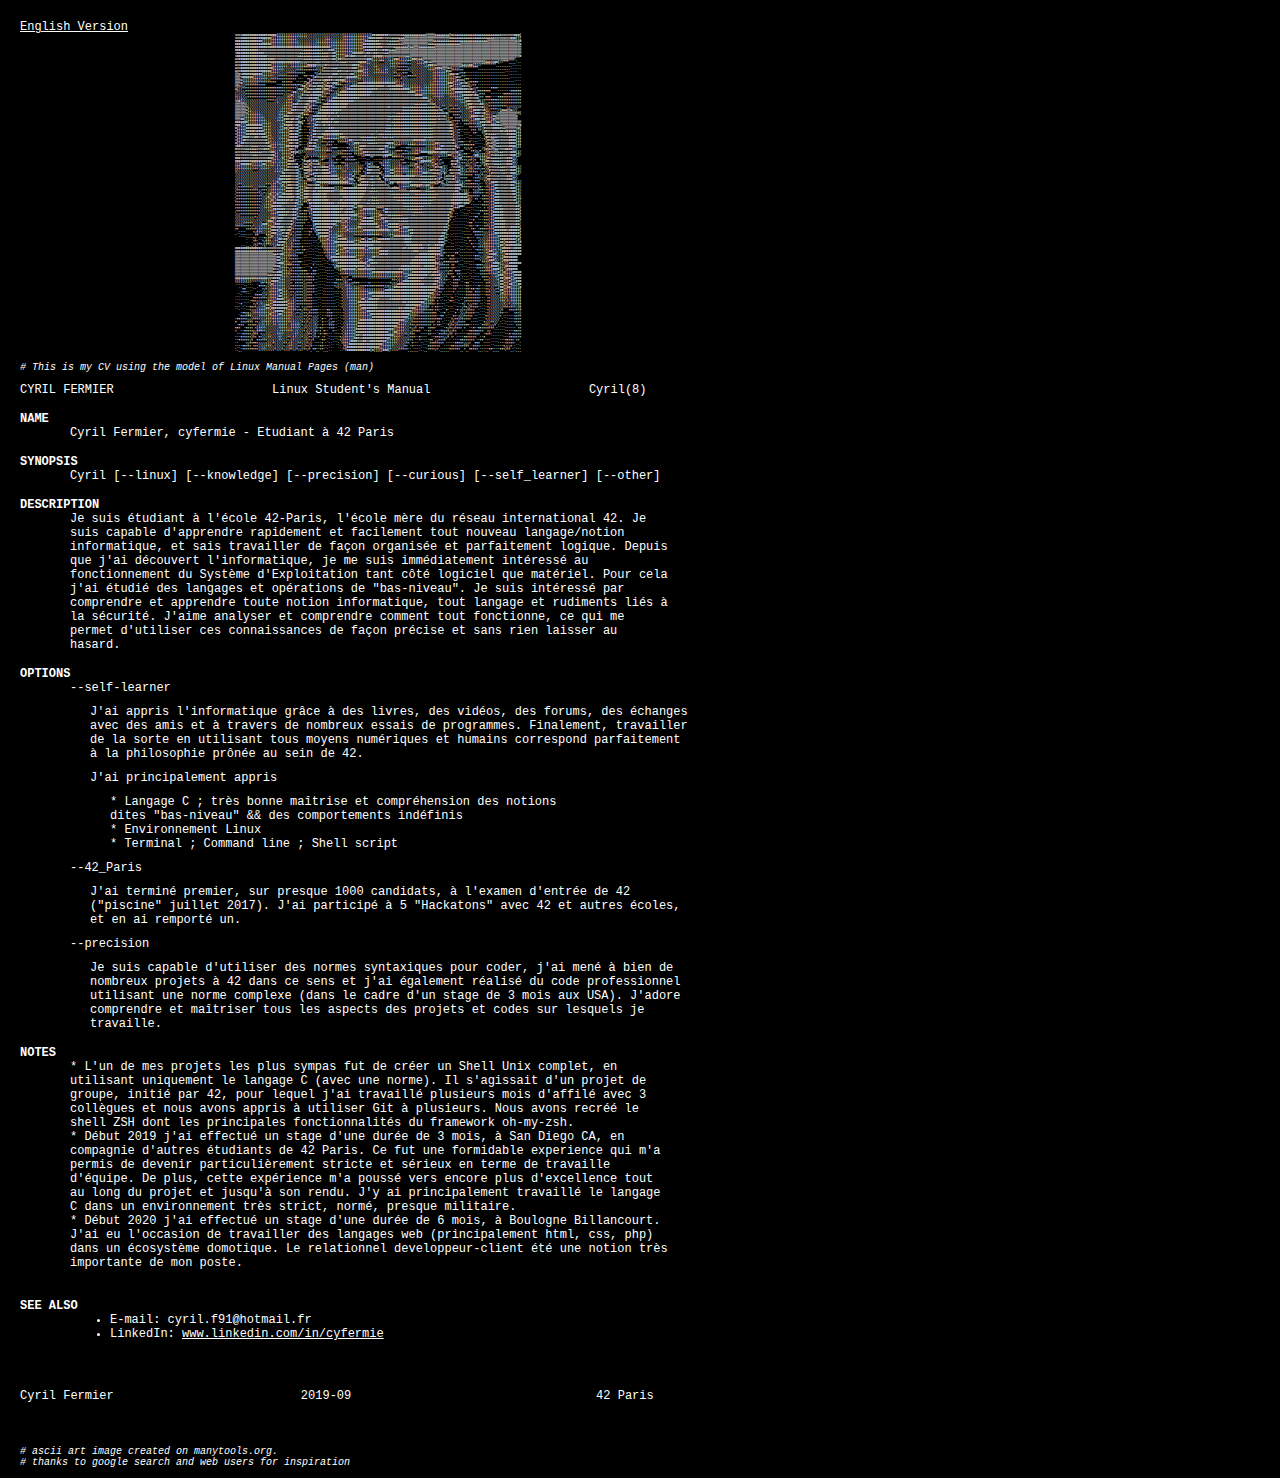
==== commit f5125fe5: "Update cv_fr.html" ====
--- a/cv_fr.html
+++ b/cv_fr.html
@@ -136,7 +136,7 @@
 
 <h1>DESCRIPTION</h1>
 <p class="subtext">
-	  Je suis étudiant à l'école 42-Paris, l'école mère du réseau international 42. Je suis capable d'apprendre rapidement et facilement tout nouveau langage/notion informatique, et sais travailler de façon organisée et parfaitement logique. Depuis que j'ai découvert l'informatique, je me suis immédiatement intéressé au fonctionnement du Système d'Exploitation tant côté logiciel que matériel. Pour cela j'ai étudié des langages et opérations de "bas-niveau". Je suis intéressé par comprendre et apprendre toute notion informatique, tout langage et rudiments liés à la sécurité. J'ai encore beaucoup de points à apprendre ; par exemple je n'ai pas encore de connaissances poussées en programmation web. J'aime analyser et comprendre comment tout fonctionne, ce qui me permet d'utiliser ces connaissances de façon précise et sans rien laisser au hasard.
+	  Je suis étudiant à l'école 42-Paris, l'école mère du réseau international 42. Je suis capable d'apprendre rapidement et facilement tout nouveau langage/notion informatique, et sais travailler de façon organisée et parfaitement logique. Depuis que j'ai découvert l'informatique, je me suis immédiatement intéressé au fonctionnement du Système d'Exploitation tant côté logiciel que matériel. Pour cela j'ai étudié des langages et opérations de "bas-niveau". Je suis intéressé par comprendre et apprendre toute notion informatique, tout langage et rudiments liés à la sécurité. J'aime analyser et comprendre comment tout fonctionne, ce qui me permet d'utiliser ces connaissances de façon précise et sans rien laisser au hasard.
 </p>
 
 <h1>OPTIONS</h1>
@@ -176,7 +176,11 @@
 </p>
 
 <p class="subtext bottomcut">
-  * Début 2019 j'ai effectué un stage d'une durée de 3 mois, à San Diego CA, en compagnie d'autres étudiants de 42 Paris. Ce fut une formidable experience qui m'a permis de devenir particulièrement stricte et sérieux en terme de travaille d'équipe. De plus, cette expérience m'a poussé vers encore plus d'excellence tout au long du projet et jusqu'à son rendu. <br>
+  * Début 2019 j'ai effectué un stage d'une durée de 3 mois, à San Diego CA, en compagnie d'autres étudiants de 42 Paris. Ce fut une formidable experience qui m'a permis de devenir particulièrement stricte et sérieux en terme de travaille d'équipe. De plus, cette expérience m'a poussé vers encore plus d'excellence tout au long du projet et jusqu'à son rendu. J'y ai principalement travaillé le langage C dans un environnement très strict, normé, presque militaire. <br>
+</p>
+
+<p class="subtext bottomcut">
+  * Début 2020 j'ai effectué un stage d'une durée de 6 mois, à Boulogne Billancourt. J'ai eu l'occasion de travailler des langages web (principalement html, css, php) dans un écosystème domotique. Le relationnel developpeur-client été une notion très importante de mon poste. <br>
 </p>
 <br>
 
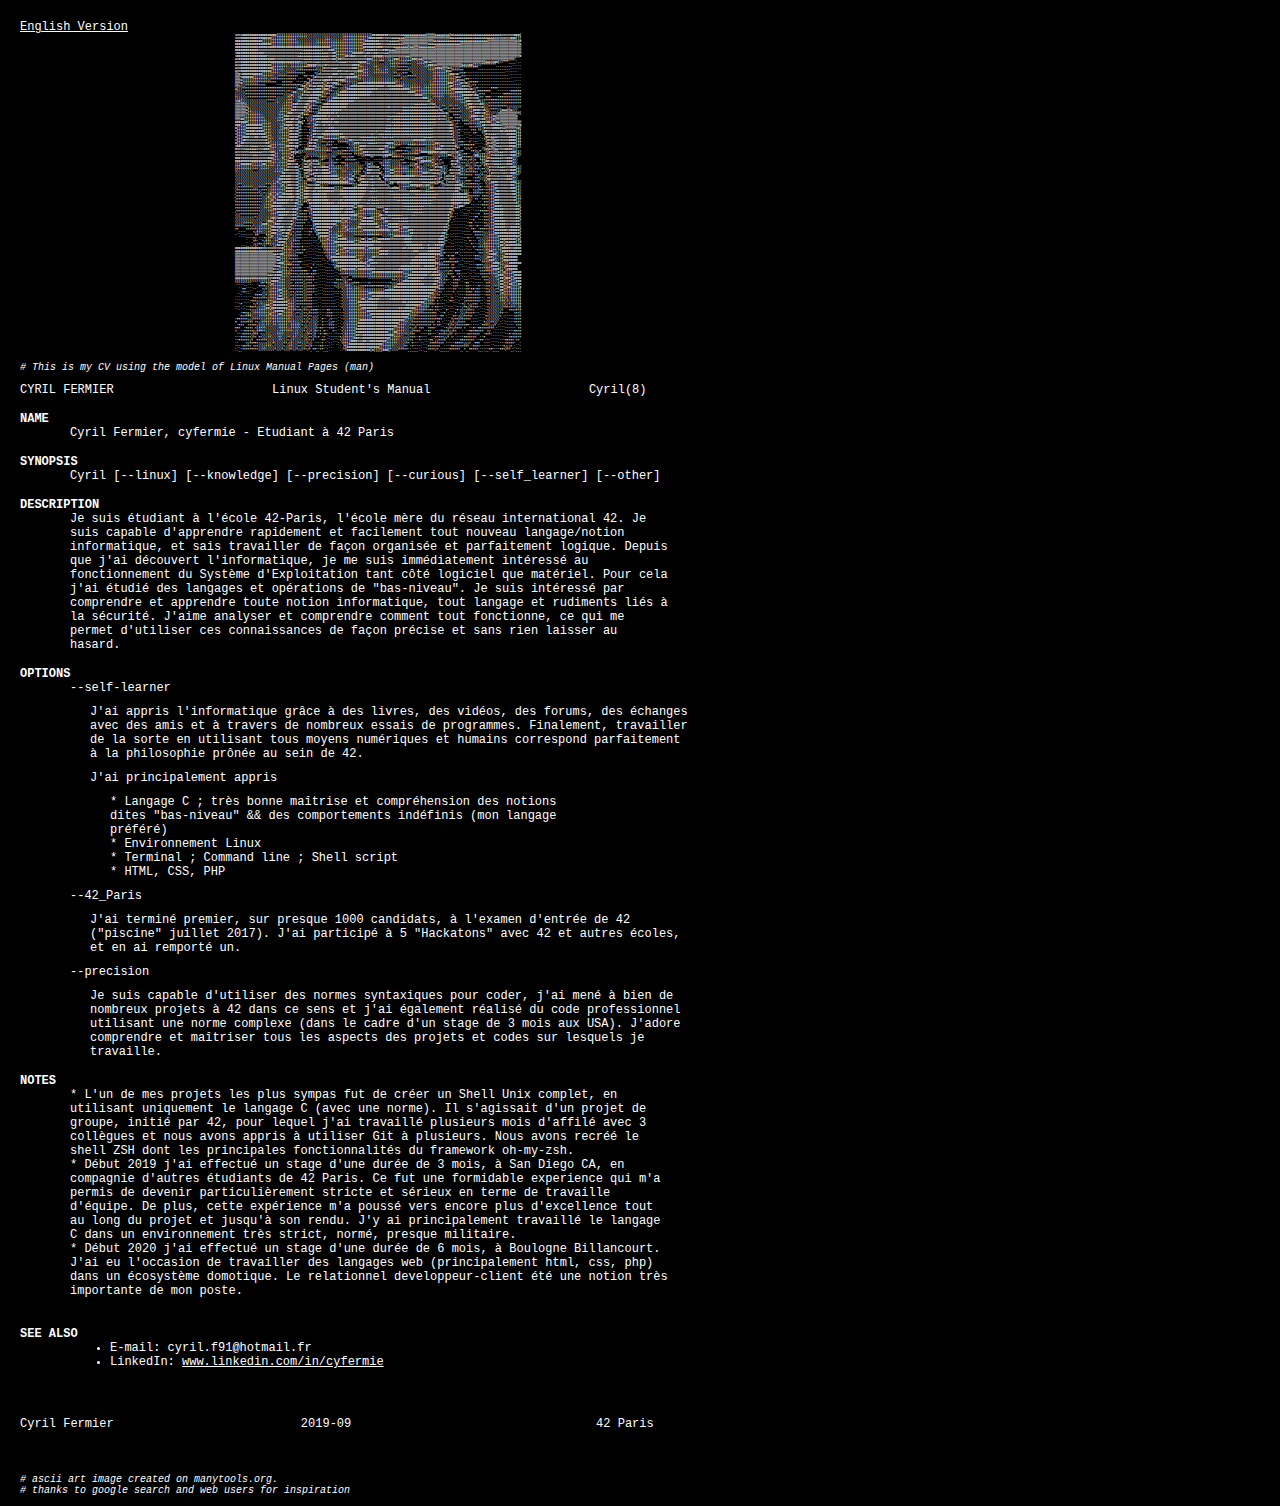
==== commit cf3f09a3: "Update cv_fr.html" ====
--- a/cv_fr.html
+++ b/cv_fr.html
@@ -151,9 +151,10 @@
  	J'ai principalement appris
 </p>
 <ul class="triplesubtext">
-  <li>* Langage C ; très bonne maîtrise et compréhension des notions dites "bas-niveau" && des comportements indéfinis</li>
+  <li>* Langage C ; très bonne maîtrise et compréhension des notions dites "bas-niveau" && des comportements indéfinis (mon langage préféré) </li>
   <li>* Environnement Linux</li>  
   <li>* Terminal ; Command line ; Shell script</li>
+  <li>* HTML, CSS, PHP</li>
 </ul>
 
 <p class="subtext">
